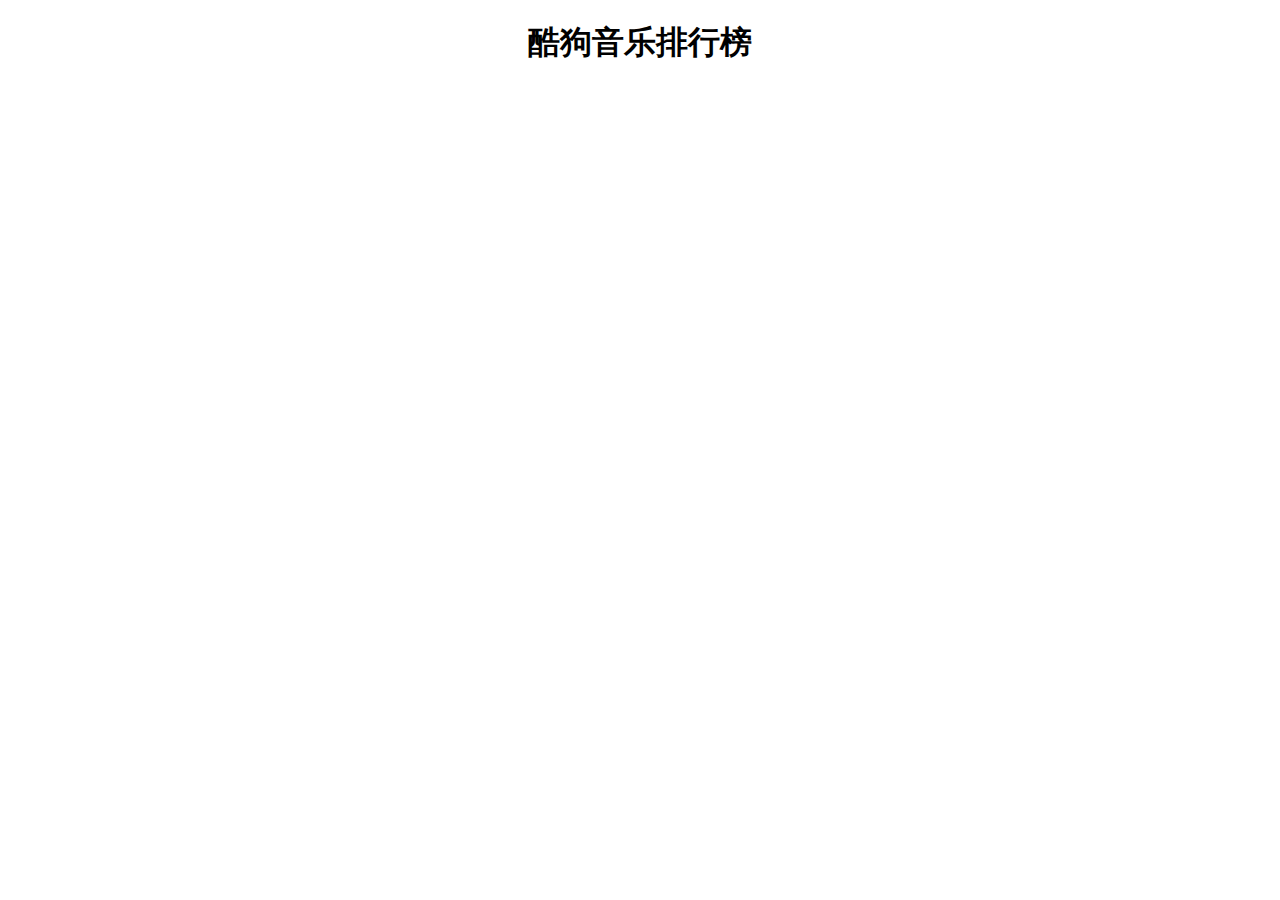
==== static/index.html @ 9b0f9874 "add web frontend" ====
<!DOCTYPE html>
<html ng-app="kugouApp">
<head>
    <meta charset="UTF-8">
    <link rel="stylesheet" href="static/styles.css">
    <script src="static/angular.min.js"></script>
    <script src="static/angular-route.min.js"></script>
    <script src="static/app.js"></script>
    <script src="static/controllers.js"></script>
    <title>酷狗音乐排行榜</title>
</head>
<body>
    <h1><center>酷狗音乐排行榜</center></h1>
    <div ng-view></div>
</body>
</html>
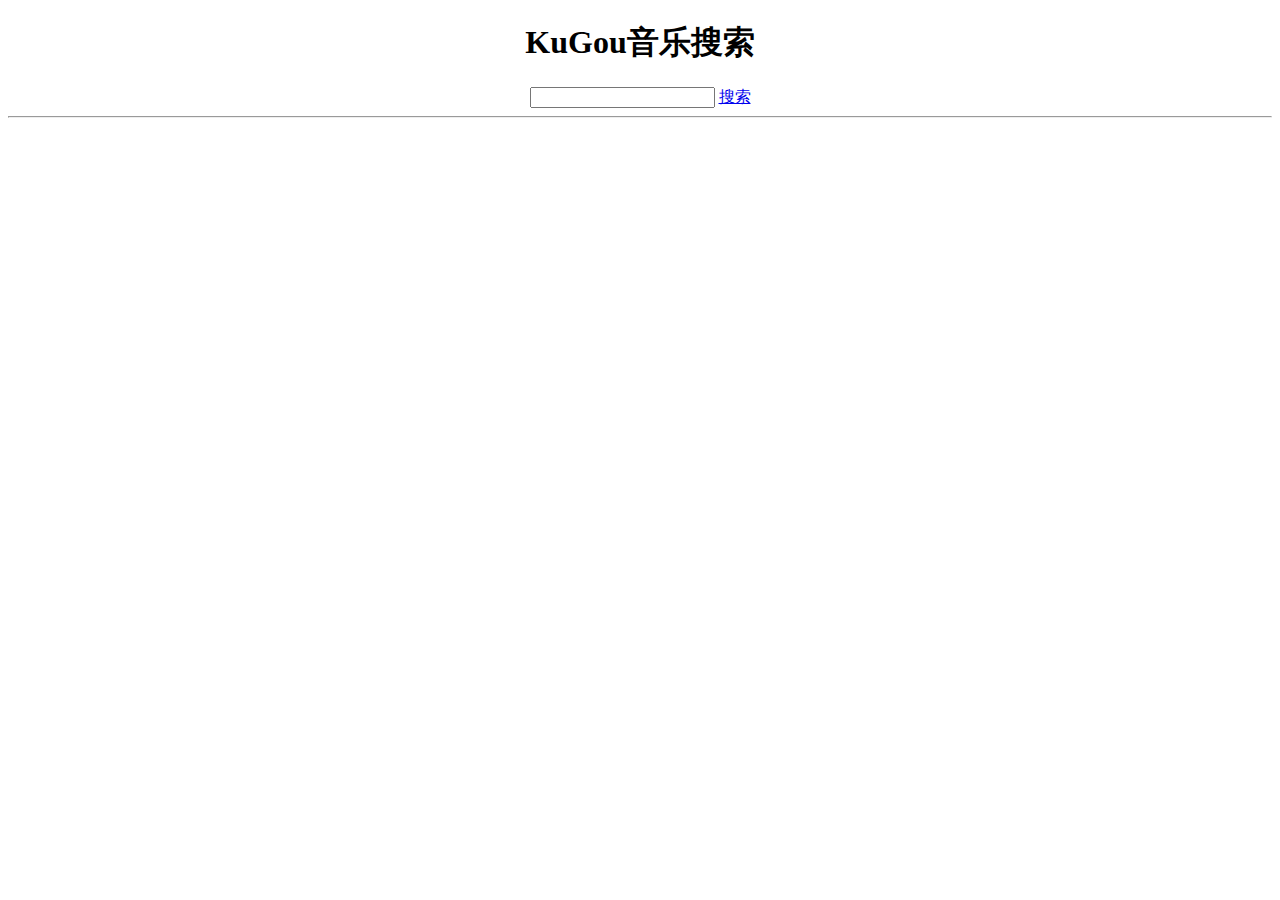
==== commit c522fccb: "add song search" ====
--- a/static/index.html
+++ b/static/index.html
@@ -3,14 +3,22 @@
 <head>
     <meta charset="UTF-8">
     <link rel="stylesheet" href="static/styles.css">
+    <script src="static/jquery.min.js"></script>
     <script src="static/angular.min.js"></script>
     <script src="static/angular-route.min.js"></script>
+    <script src="static/angular-resource.min.js"></script>
     <script src="static/app.js"></script>
+    <script src="static/services.js"></script>
     <script src="static/controllers.js"></script>
-    <title>酷狗音乐排行榜</title>
+    <title>KuGou音乐搜索</title>
 </head>
-<body>
-    <h1><center>酷狗音乐排行榜</center></h1>
-    <div ng-view></div>
+<body ng-controller="MainCtrl">
+    <center>
+        <h1>KuGou音乐搜索</h1>
+        <input id="kw" ng-model="keyword" ng-keypress="$event.keyCode == 13 && search()">
+        <a id="btn" href="#/search/{{ keyword }}">搜索</a>
+        <hr />
+        <div ng-view></div>
+    </center>
 </body>
 </html>
